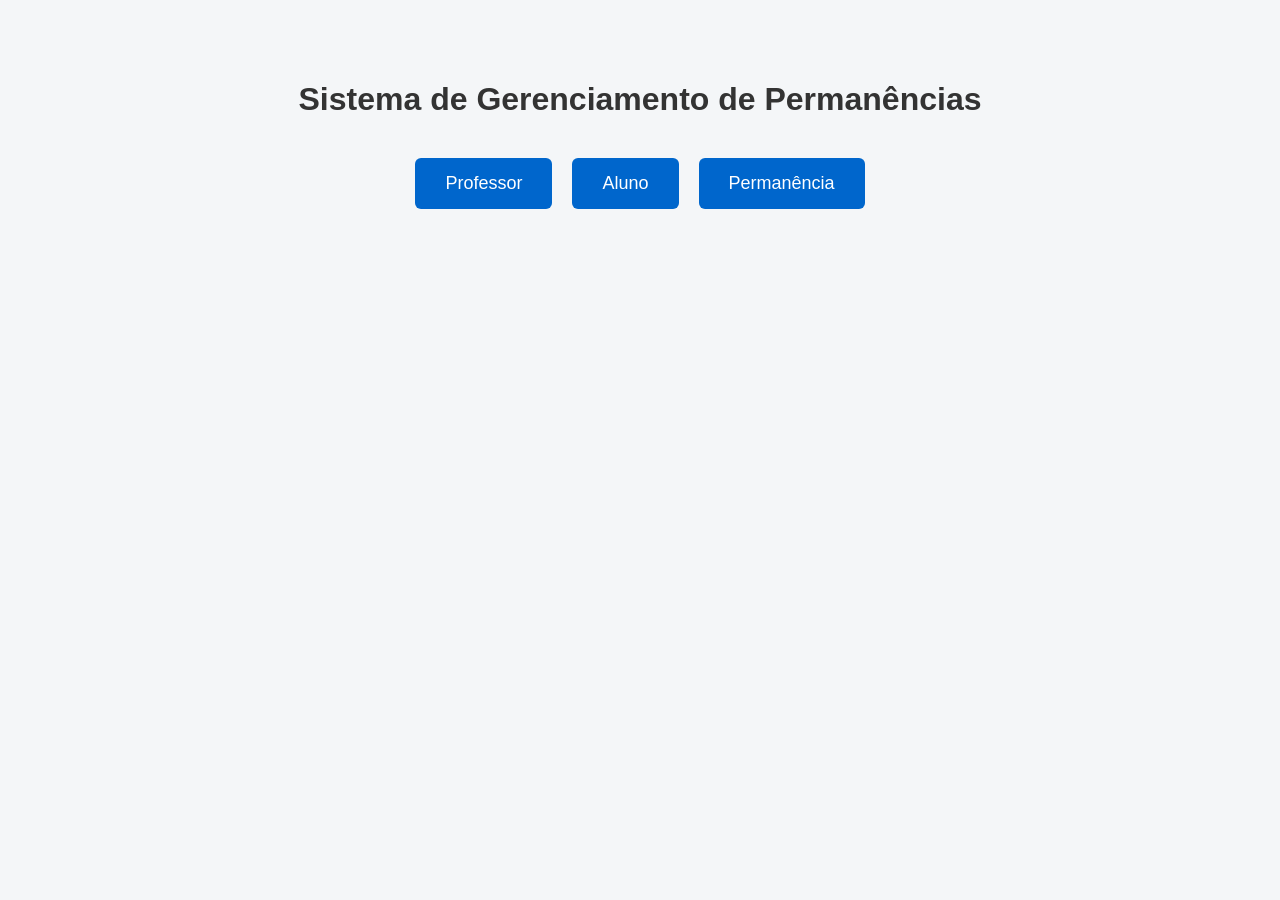
==== index.html @ 52d092cd "adicao dos aquivos principais separados" ====
<!DOCTYPE html>
<html lang="pt-br">
<head>
    <meta charset="UTF-8">
    <title>Sistema de Permanências</title>
    <link rel="stylesheet" href="estilo.css">
</head>
<body>
    <div class="container">
        <h1>Sistema de Gerenciamento de Permanências</h1>

        <div class="menu">
            <a href="professor/professor.html">Professor</a>
            <a href="aluno/aluno.html">Aluno</a>
            <a href="permanencia/permanencia.html">Permanência</a>
        </div>
    </div>
</body>
</html>
---- estilo.css ----
body {
    margin: 0;
    font-family: Arial, Helvetica, sans-serif;
    background-color: #f4f6f8;
}

.container {
    display: flex;
    flex-direction: column;
    align-items: center;
    margin-top: 60px;
}

h1 {
    color: #333;
    margin-bottom: 40px;
}

.menu {
    display: flex;
    gap: 20px;
}

.menu a {
    text-decoration: none;
    background-color: #0066cc;
    color: white;
    padding: 15px 30px;
    border-radius: 6px;
    font-size: 18px;
}

.menu a:hover {
    background-color: #004c99;
}
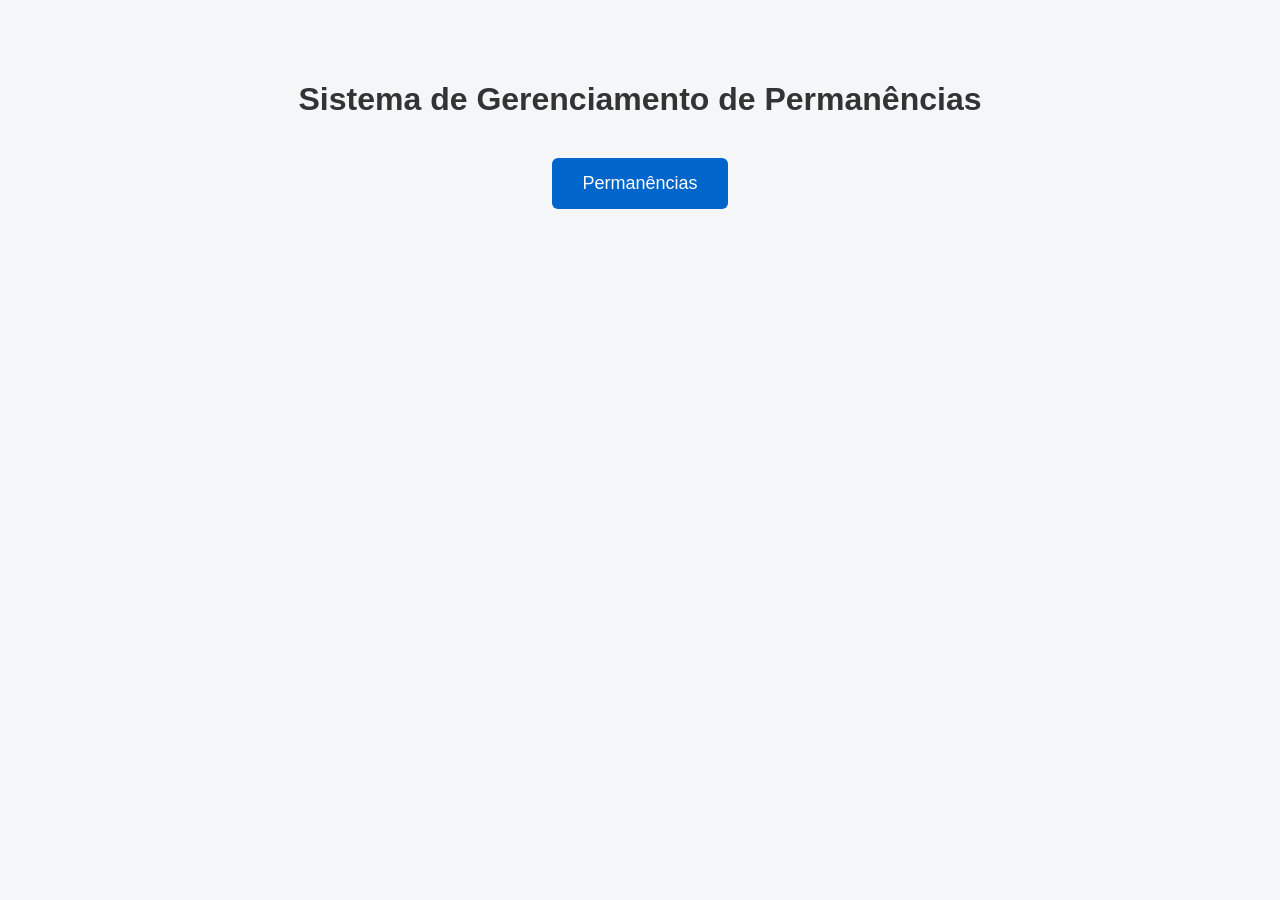
==== commit cbc9b50b: "Add php functions tho connect DB and List/add iten" ====
--- a/index.html
+++ b/index.html
@@ -10,9 +10,7 @@
         <h1>Sistema de Gerenciamento de Permanências</h1>
 
         <div class="menu">
-            <a href="professor/professor.html">Professor</a>
-            <a href="aluno/aluno.html">Aluno</a>
-            <a href="permanencia/permanencia.html">Permanência</a>
+            <a href="permanencia/permanencia.php">Permanências</a>
         </div>
     </div>
 </body>
